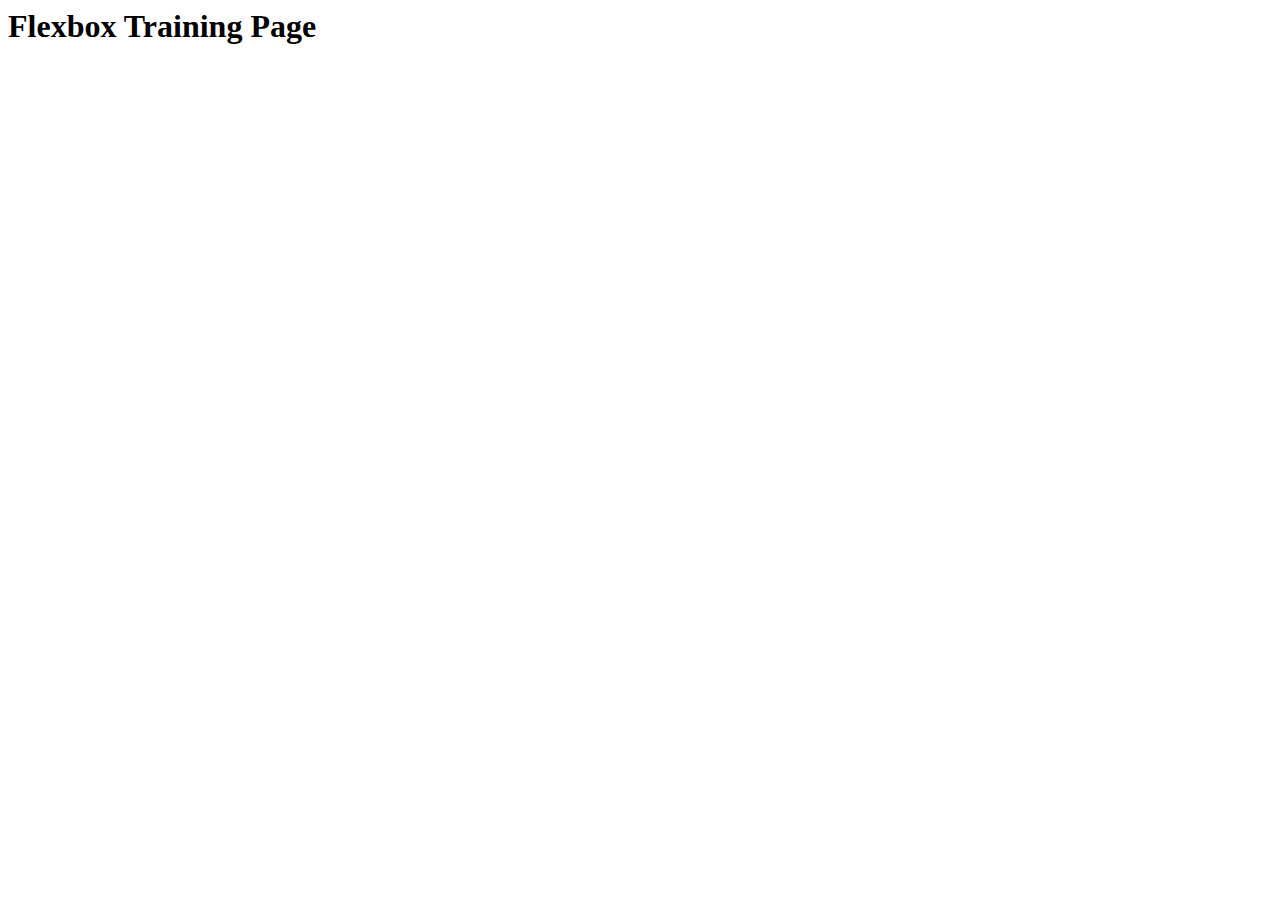
==== index.html @ 008c60a9 "feature/init-page: init commit" ====
<html lang="en">
<head>
    <meta charset="UTF-8">
    <meta name="viewport" content="width=device-width, initial-scale=1.0">
    <title>Flexbox Training Page</title>
</head>
<body>
    <main>
        <section>
            <h1>Flexbox Training Page</h1>
        </section>
    </main>
</body>
</html>
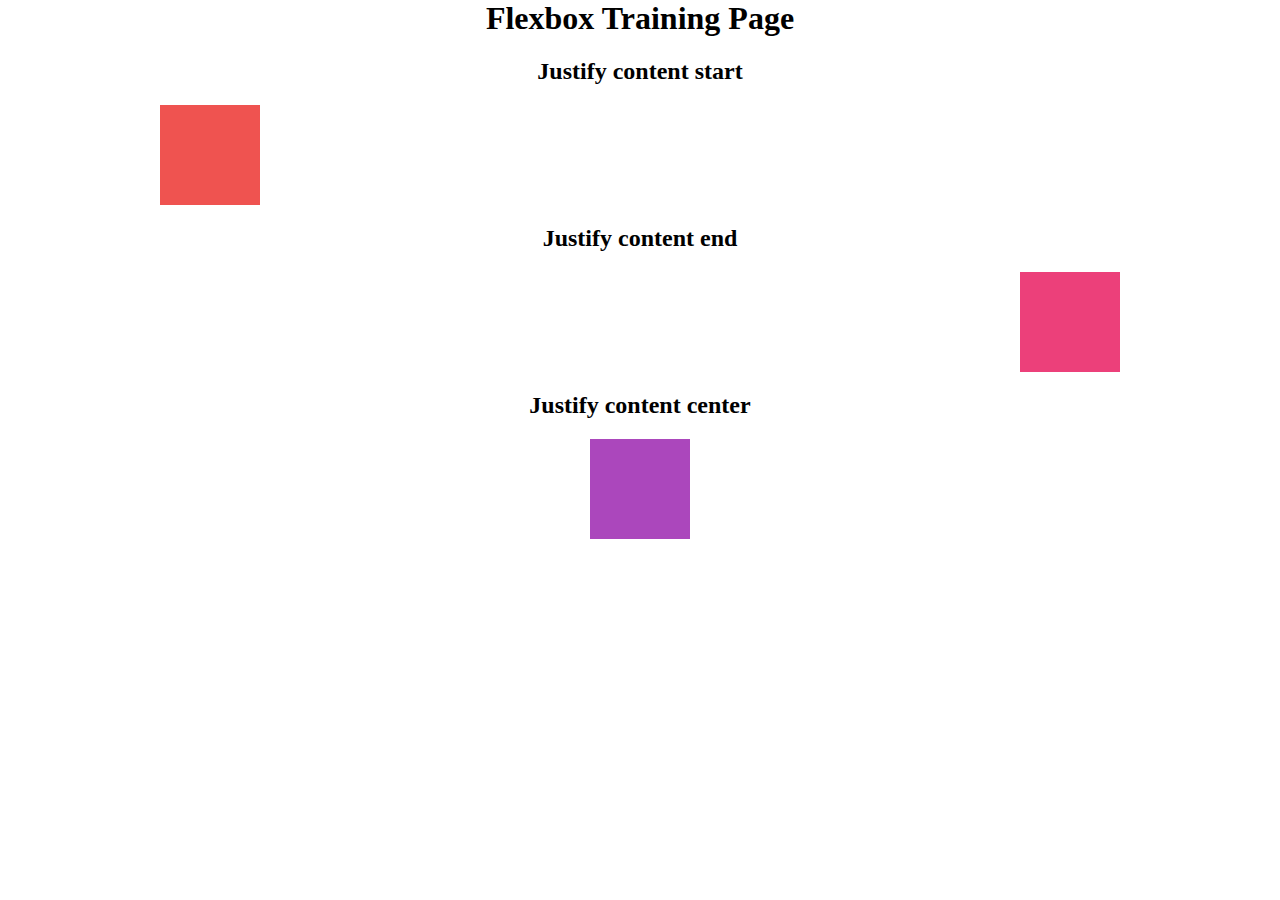
==== commit b0540fc7: "feature/init-page: create style file and color variables" ====
--- a/index.html
+++ b/index.html
@@ -2,13 +2,36 @@
 <head>
     <meta charset="UTF-8">
     <meta name="viewport" content="width=device-width, initial-scale=1.0">
+    <link rel="stylesheet" href="style.css">
     <title>Flexbox Training Page</title>
 </head>
 <body>
-    <main>
+    <main class="page-wrapper">       
+        <h1 class="page-title">Flexbox Training Page</h1>
         <section>
-            <h1>Flexbox Training Page</h1>
+            <h2 class="section-title">Justify content start</h2>
+            <div class="box-wrapper justify-content-start">
+               <div class="box red"></div>              
+            </div>
+            <h2 class="section-title">Justify content end</h2>
+            <div class="box-wrapper justify-content-end">
+                <div class="box pink"></div>           
+            </div>
+            <h2 class="section-title">Justify content center</h2>
+            <div class="box-wrapper justify-content-center">
+                <div class="box purple"></div>           
+            </div>
         </section>
     </main>
+    <!-- <div class="box blue"></div>
+    <div class="box cyan"></div>
+    <div class="box teal"></div>
+    <div class="box green"></div>
+    <div class="box light_green"></div> -->
 </body>
-</html>+</html>
+
+
+
+
+
--- a/style.css
+++ b/style.css
@@ -0,0 +1,76 @@
+:root {
+    --red: #EF5350;
+    --pink: #EC407A;
+    --purple: #AB47BC;
+    --blue: #42A5F5;
+    --cyan: #26C6DA;
+    --teal: #26A69A;
+    --green: #66BB6A;
+    --light_green: #9CCC65;
+    --lime: #D4E157;
+    --yellow: #FFEE58;
+    --amber: #FFCA28;
+    --orange: #FFA726;
+    --brown: #8D6E63;
+    --blue-grey: #78909C;
+    --grey :#BDBDBD ;
+    --black: #000000;
+}
+body {
+    margin: 0;
+}
+.page-wrapper {
+    width: 960px;   
+    margin: 0 auto;    
+    text-align: center;
+}
+section {
+    width: 100%;
+}
+.page-title {
+    
+}
+.section-title {
+
+}
+.box-wrapper { 
+    display: flex;
+    width: 100%;
+}
+.box {
+    width: 100px;
+    height: 100px;
+}
+.red {
+    background-color: var(--red);
+}
+.pink {
+    background-color: var(--pink);
+}
+.purple {
+    background-color: var(--purple);
+}
+.blue {
+    background-color: var(--blue);
+}
+.cyan {
+    background-color: var(--cyan);
+}
+.teal {
+    background-color: var(--teal);
+}
+.green {
+    background-color: var(--green);
+}
+.light_green {
+    background-color: var(--light_green);
+}
+.justify-content-start {
+    justify-content: flex-start;
+}
+.justify-content-end {
+    justify-content: flex-end;
+}
+.justify-content-center {
+    justify-content: center;
+}